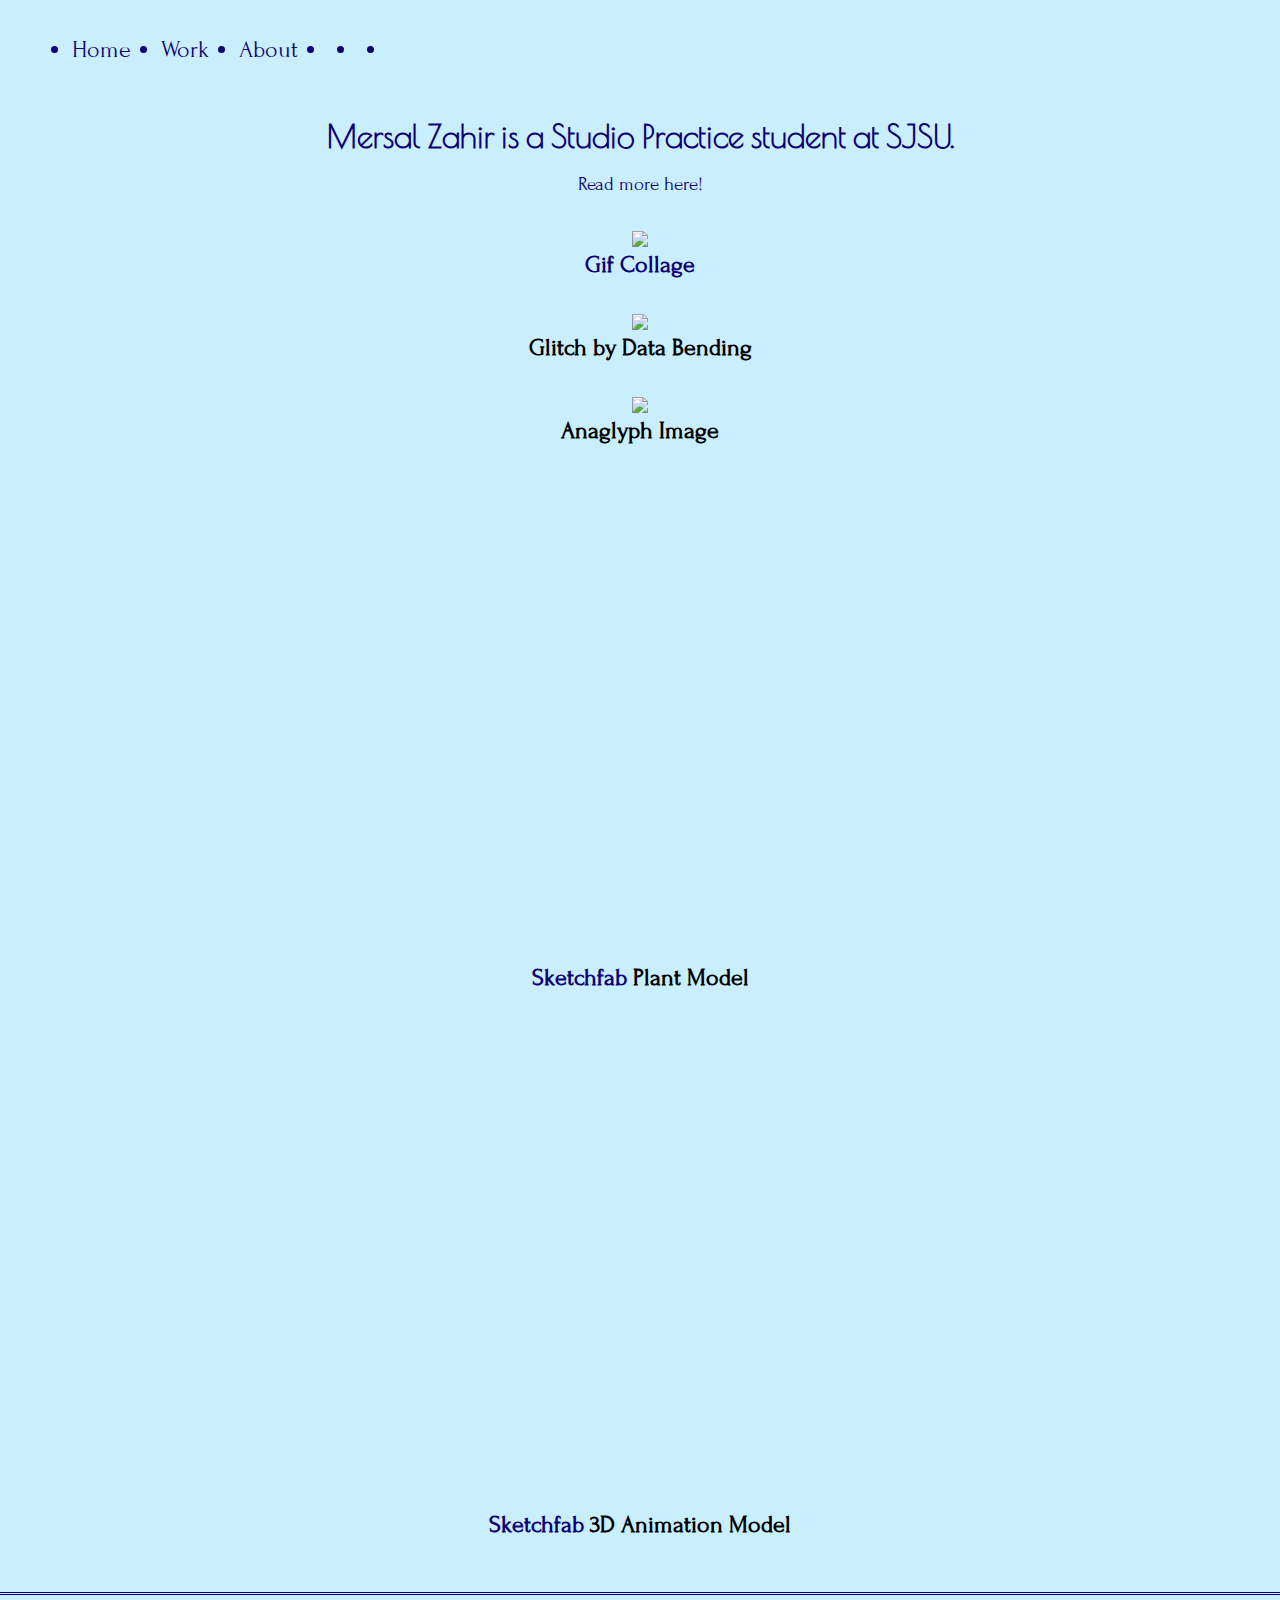
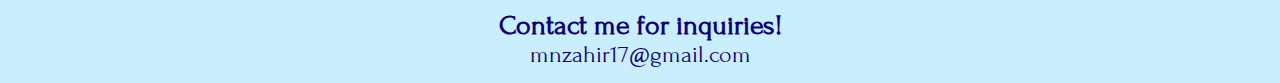
==== index.html @ 0e8a49c5 "1st update" ====
<!DOCTYPE html>
<html>
<title>Mersal Zahir</title>
<meta charset="UTF-8">

<link rel="stylesheet" href="style.css">
<link rel="stylesheet" href="https://use.fontawesome.com/releases/v5.7.2/css/all.css" integrity="sha384-fnmOCqbTlWIlj8LyTjo7mOUStjsKC4pOpQbqyi7RrhN7udi9RwhKkMHpvLbHG9Sr" crossorigin="anonymous">
<body>
  <div class="container">
    <ul class="menu">
      <li><a href="index.html">Home</a></li>
      <li><a href="works.html">Work</a></li>
      <li><a href="about.html">About</a></li>
      <li><a href="https://www.instagram.com/mersalzzzz/"><i class="fab fa-instagram"></i></a></li>
      <li><i class="fab fa-twitter"></i></li>
      <li><i class="fab fa-tumblr"></i></li>
    </ul>

      <br><br>

<h1 id="title">Mersal Zahir is a Studio Practice student at SJSU.</h1>
<p>Read more <a href="about.html" id="link">here!</a></p>
<center>
<br><br>
<img src="https://media.giphy.com/media/Yrqep4snOWcFqdgg0k/giphy.gif" class="portfolio">
<h2><a href="collage.html" id="link">Gif Collage</a></h2>
      <br><br>
<img src="https://github.com/fewnew/art74-fall2019/blob/master/small-assignments/04-glitch/mersal_zahir_glitch.png?raw=true" class="portfolio">
<h2>Glitch by Data Bending</h2>
      <br><br>
<img src="https://github.com/fewnew/art74-fall2019/blob/master/small-assignments/01-anaglyph/mersal_zahir_anaglyph.jpg?raw=true" class="portfolio">
<h2>Anaglyph Image</h2>
     <br><br>
<div class="sketchfab-embed-wrapper">
    <iframe title="A 3D model" width="640" height="480" src="https://sketchfab.com/models/7951dc70c64349f995c7bb8c466ec679/embed" frameborder="0" allow="autoplay; fullscreen; vr" mozallowfullscreen="true" webkitallowfullscreen="true"></iframe>
<h2><a href="https://skfb.ly/6NTtO" id="link">Sketchfab</a> Plant Model</h2>
      <br><br>
<div class="sketchfab-embed-wrapper">
          <iframe title="A 3D model" width="640" height="480" src="https://sketchfab.com/models/cf22826dd14d4019b6946ef626a8e50b/embed" frameborder="0" allow="autoplay; fullscreen; vr" mozallowfullscreen="true" webkitallowfullscreen="true"></iframe>
<h2><a href="https://skfb.ly/6OBYP" id="link">Sketchfab</a> 3D Animation Model</h2>
<br><br><br>
</p>
</div>
</center>

<footer>
  <h3>Contact me for inquiries!</h3>
  mnzahir17@gmail.com
</footer>

</div>
</body>
</html>
---- style.css ----
@import url('https://fonts.googleapis.com/css?family=Forum&display=swap');
@import url('https://fonts.googleapis.com/css?family=Poiret+One&display=swap');

*{
 margin: 0;
 padding: 0;
}

body{
 overflow-x: hidden;
 background-color: #c9efff;
 font-family: 'Forum', cursive;
}

.menu {
  margin-top:4vh;
  margin-left:8vh;
}

.menu li {
  float: left;
  padding-right: 30px;
  font-size: 1.5em;
  color: #0f0175;
  font-family: 'Forum', cursive;
}

.menu li a {
  color: #0f0175;
  text-decoration: none;
}

#title {
  margin-top:5vh;
  margin-bottom:2vh;
  color: #0f0175;
  font-family: 'Poiret One'
}

h1, p{
  text-align: center;
}

p{
  font-size: 1.2em;
  color: #0f0175;
}

#link {
  text-decoration: none;
  color: #0f0175
}

.portfolio{
  width:50%;
}

footer {
  border-top: double;
  color: #0f0175;
  padding:15px;
  font-size:1.5em;
  text-align: center;
}

button {
  font-size: 1.5em;
  padding: 5px;
  border: blue solid 2px; 
}
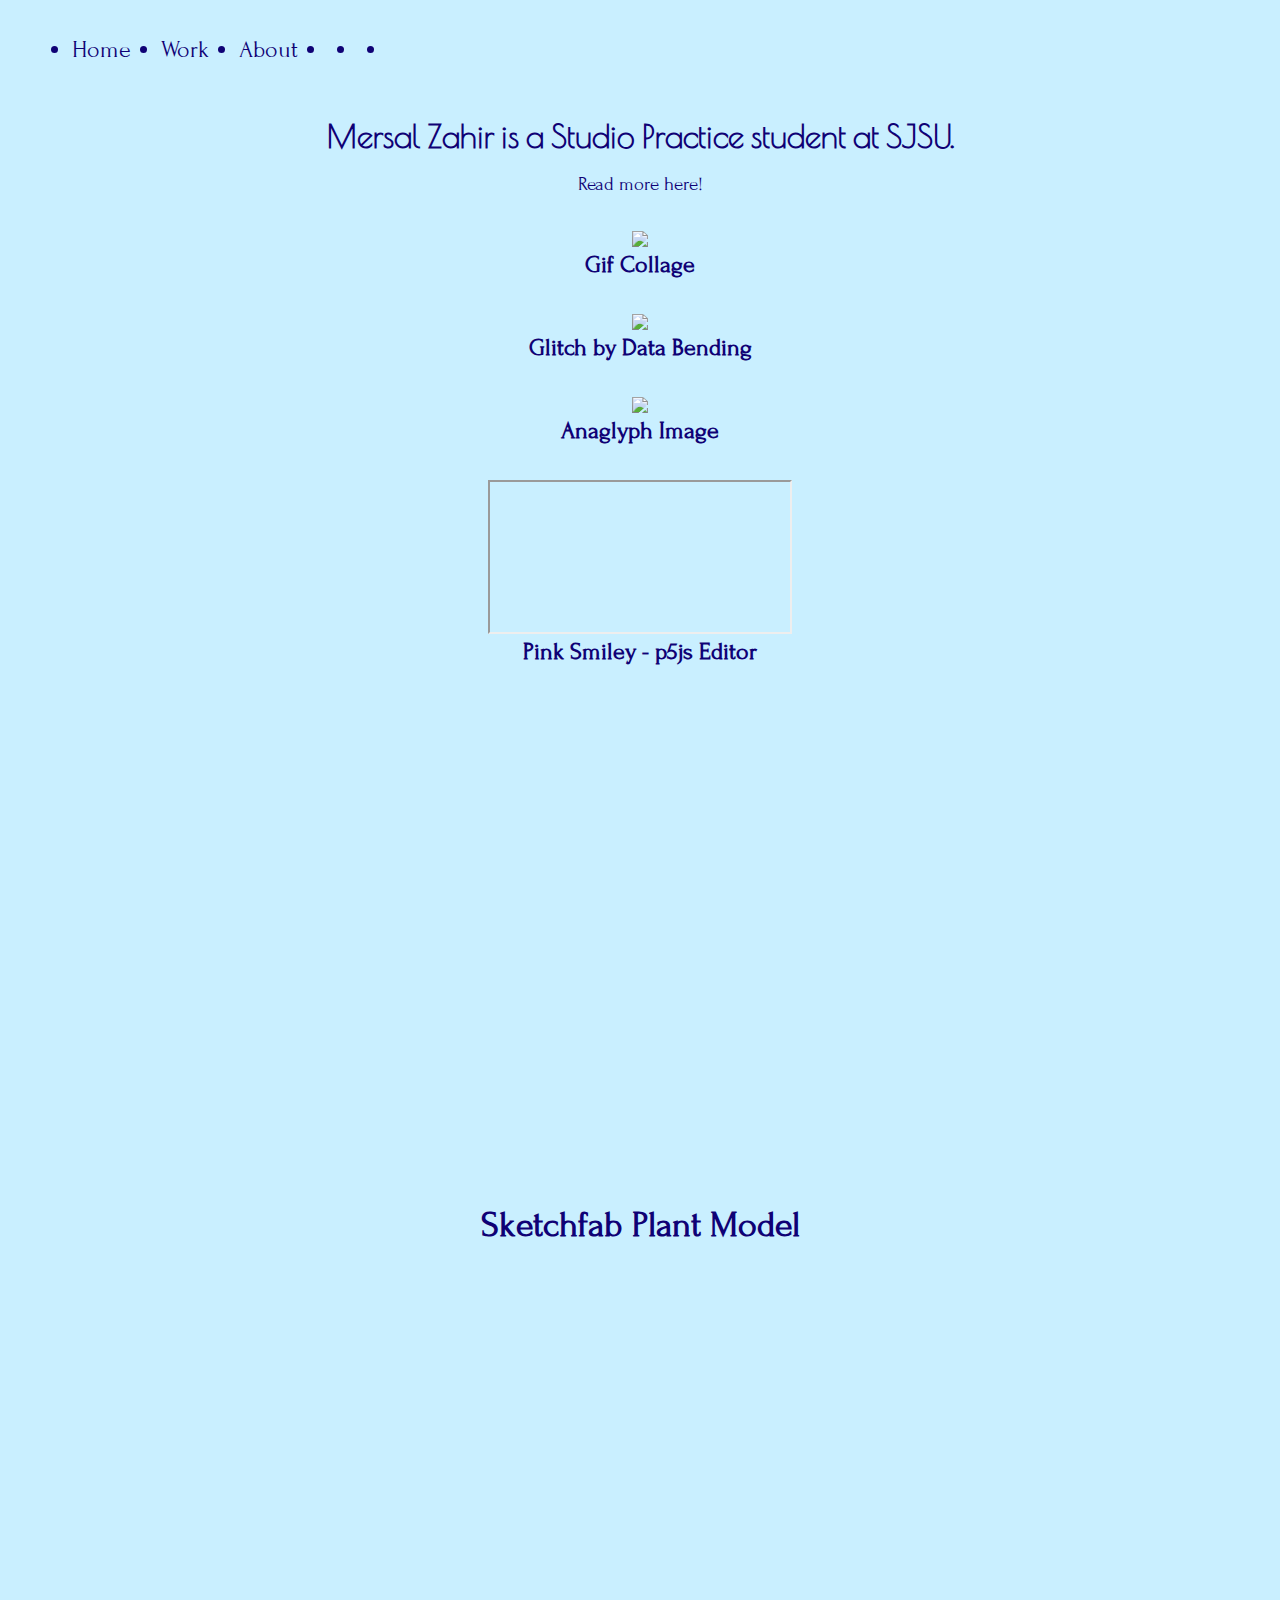
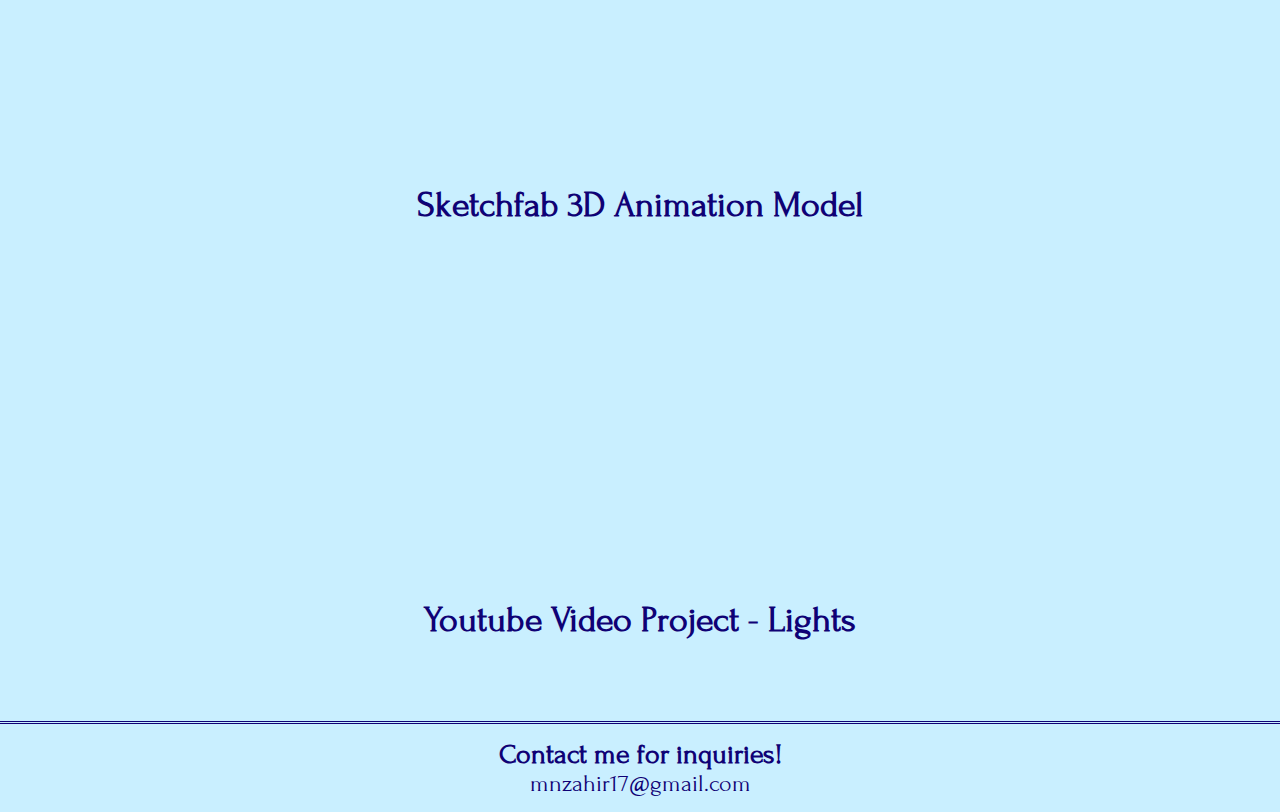
==== commit 84b189d4: "index" ====
--- a/index.html
+++ b/index.html
@@ -31,6 +31,9 @@
 <img src="https://github.com/fewnew/art74-fall2019/blob/master/small-assignments/01-anaglyph/mersal_zahir_anaglyph.jpg?raw=true" class="portfolio">
 <h2>Anaglyph Image</h2>
      <br><br>
+<iframe src="https://editor.p5js.org/mzahir10/embed/6zj6d5JaN"></iframe>
+<h2>Pink Smiley - <a href="https://editor.p5js.org/mzahir10/full/6zj6d5JaN" id="link">p5js</a> Editor<h2>
+     <br><br>
 <div class="sketchfab-embed-wrapper">
     <iframe title="A 3D model" width="640" height="480" src="https://sketchfab.com/models/7951dc70c64349f995c7bb8c466ec679/embed" frameborder="0" allow="autoplay; fullscreen; vr" mozallowfullscreen="true" webkitallowfullscreen="true"></iframe>
 <h2><a href="https://skfb.ly/6NTtO" id="link">Sketchfab</a> Plant Model</h2>
@@ -38,6 +41,10 @@
 <div class="sketchfab-embed-wrapper">
           <iframe title="A 3D model" width="640" height="480" src="https://sketchfab.com/models/cf22826dd14d4019b6946ef626a8e50b/embed" frameborder="0" allow="autoplay; fullscreen; vr" mozallowfullscreen="true" webkitallowfullscreen="true"></iframe>
 <h2><a href="https://skfb.ly/6OBYP" id="link">Sketchfab</a> 3D Animation Model</h2>
+   <br><br>
+<iframe width="560" height="315" src="https://www.youtube.com/embed/zCevLeOxYjc" frameborder="0" allow="accelerometer; autoplay; encrypted-media; gyroscope; picture-in-picture" allowfullscreen></iframe>
+
+<h2><a href="https://youtu.be/zCevLeOxYjc" id="link">Youtube</a> Video Project - Lights</h2>
 <br><br><br>
 </p>
 </div>
--- a/style.css
+++ b/style.css
@@ -41,6 +41,10 @@
   text-align: center;
 }
 
+h2, p{
+  color: #0f0175;
+}
+
 p{
   font-size: 1.2em;
   color: #0f0175;
@@ -63,8 +67,10 @@
   text-align: center;
 }
 
-button {
-  font-size: 1.5em;
-  padding: 5px;
-  border: blue solid 2px; 
+.description{
+  background-color: #c9efff;
+  width: 500px;
+  border: 2px solid #0f0175; 
+  padding: 30px;
+  margin: 20px;
 }
